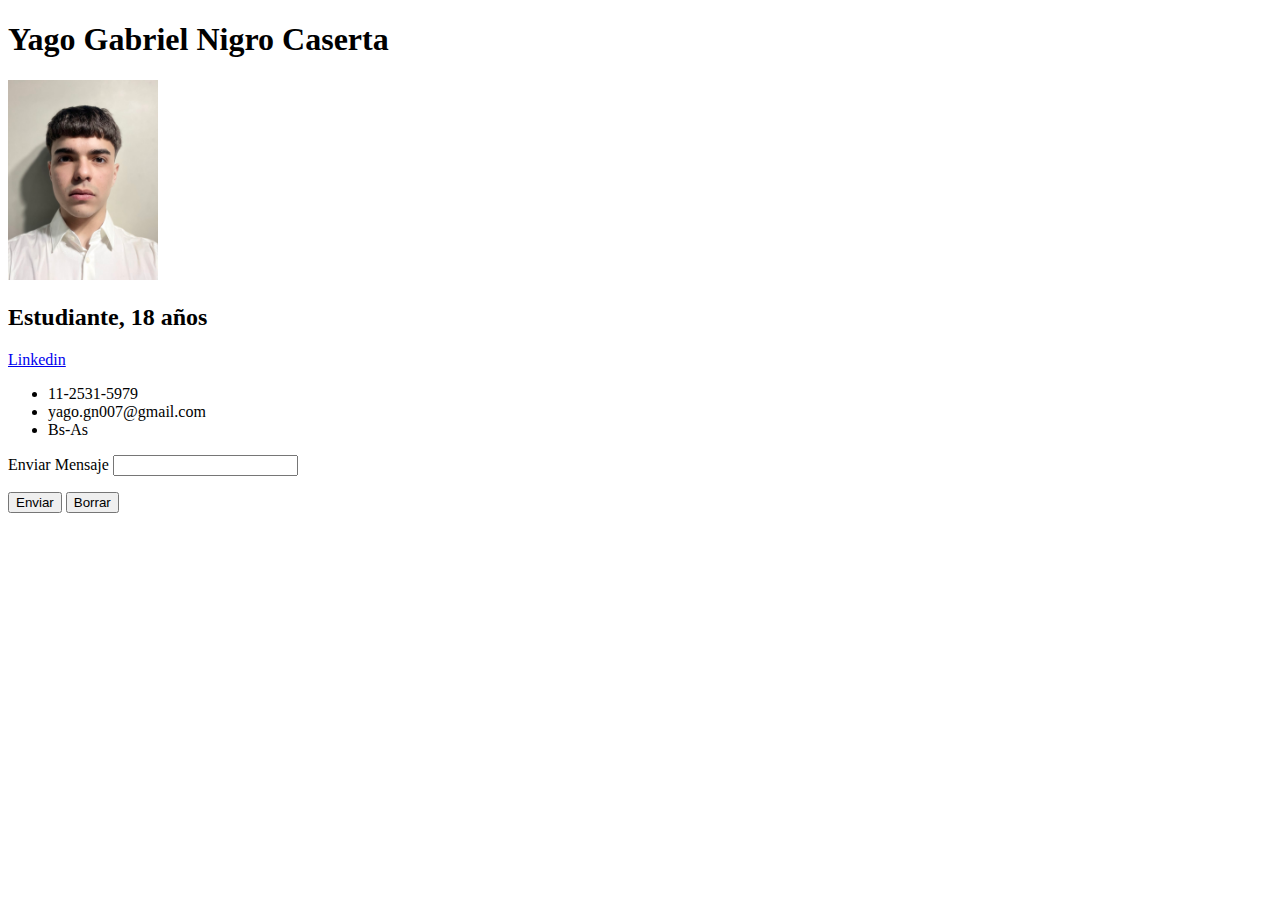
==== HTML/index.html @ 95127996 "Cargo la pagina html, realizada en el curso de Dw full stack y react" ====
<!DOCTYPE html>
<html>
  <head>
    <meta charset="utf-8" />
    <title>Mi pagina Web</title>
  </head>
  <body>

    <header>
      <h1>Yago Gabriel Nigro Caserta</h1>
      <img src="Yago-GNC.jpg" alt="Imagen de Yago" width="150" />
      <h2>Estudiante, 18 años</h2>
    </header>

    <nav>
        <a href="https://www.linkedin.com/in/yagonigro/" target="_blank">Linkedin</a>
    
    </nav>

    <main>
      <section>
        <ul>
          <li>11-2531-5979</li>
          <li>yago.gn007@gmail.com</li>
          <li>Bs-As</li>
        </ul>
      </section>

      <!--<section>
        <h3>Habilidades:</h3>
        <p>Aprendi a hacer un circulo</p>
        <div>
          <svg width="100" height="100">
            <circle
              cx="50"
              cy="50"
              r="40"
              stroke="green"
              stroke-width="4"
              fill="red"
            ></circle>
          </svg>
        </div>
        <p>Aprendi a instertar audio</p>
        <p>Las pastillas del abuelo - Cerveza:</p>
        <audio src="Laspastidlabuelocerveza.m4a" controls></audio>
        <p>Aprendi a instertar un video</p>
        <video src="Larengabalada.mp4" controls width="600"></video>
        <p>"Avlaracion: Obviamente esto no formara parte de mi CV, es a modo dicatico"</p>
    </section> -->

      <section>
        <form action="" method="">
            <p>
                <label for="nom">Enviar Mensaje</label>
                <input type="text" name="nombre">
            </p>
            <p>
                <input type="submit" value="Enviar">
                <input type="reset" value="Borrar">
            </p>
            
        </form>
      </section>

    </main>

    <aside>

    </aside>

    <footer>



    </footer>
  </body>
</html>
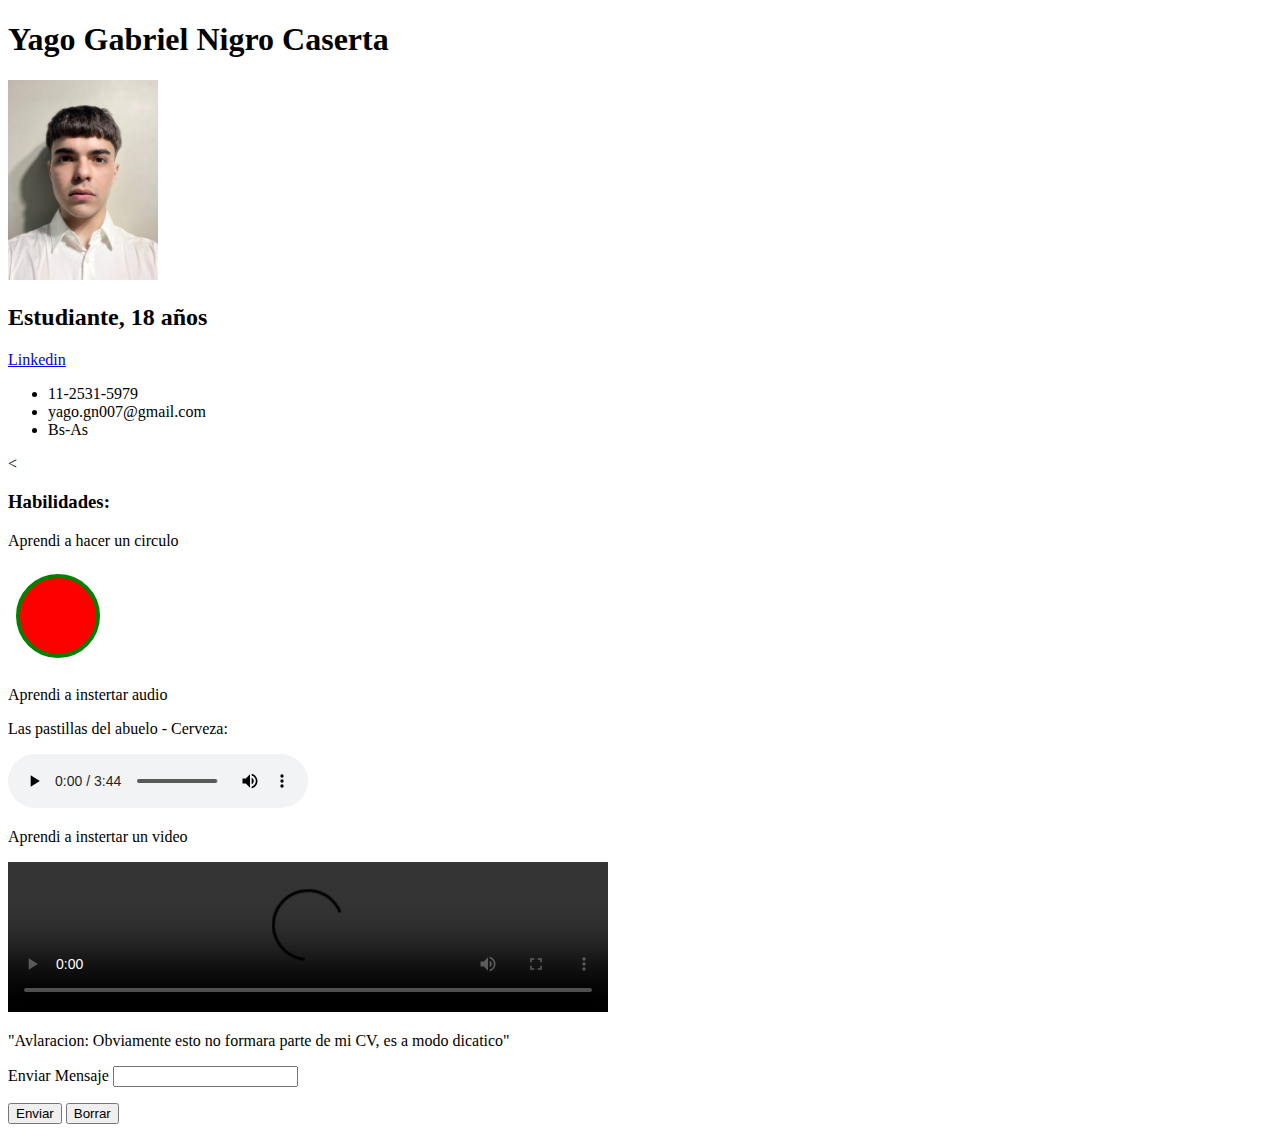
==== commit 28586702: "-a" ====
--- a/HTML/index.html
+++ b/HTML/index.html
@@ -5,7 +5,6 @@
     <title>Mi pagina Web</title>
   </head>
   <body>
-
     <header>
       <h1>Yago Gabriel Nigro Caserta</h1>
       <img src="Yago-GNC.jpg" alt="Imagen de Yago" width="150" />
@@ -13,8 +12,9 @@
     </header>
 
     <nav>
-        <a href="https://www.linkedin.com/in/yagonigro/" target="_blank">Linkedin</a>
-    
+      <a href="https://www.linkedin.com/in/yagonigro/" target="_blank"
+        >Linkedin</a
+      >
     </nav>
 
     <main>
@@ -26,7 +26,7 @@
         </ul>
       </section>
 
-      <!--<section>
+      <<section>
         <h3>Habilidades:</h3>
         <p>Aprendi a hacer un circulo</p>
         <div>
@@ -43,36 +43,23 @@
         </div>
         <p>Aprendi a instertar audio</p>
         <p>Las pastillas del abuelo - Cerveza:</p>
-        <audio src="Laspastidlabuelocerveza.m4a" controls></audio>
+        <audio src="Materialparapracticas/Laspastidlabuelocerveza.m4a" controls></audio>
         <p>Aprendi a instertar un video</p>
-        <video src="Larengabalada.mp4" controls width="600"></video>
+        <video src="Materialparapracticas/Larengabalada.mp4" controls width="600"></video>
         <p>"Avlaracion: Obviamente esto no formara parte de mi CV, es a modo dicatico"</p>
-    </section> -->
-
-      <section>
-        <form action="" method="">
-            <p>
-                <label for="nom">Enviar Mensaje</label>
-                <input type="text" name="nombre">
-            </p>
-            <p>
-                <input type="submit" value="Enviar">
-                <input type="reset" value="Borrar">
-            </p>
-            
-        </form>
-      </section>
-
+    </section> 
     </main>
-
-    <aside>
-
-    </aside>
-
     <footer>
-
-
-
+      <form action="" method="">
+        <p>
+          <label for="nom">Enviar Mensaje</label>
+          <input type="text" name="nombre" />
+        </p>
+        <p>
+          <input type="submit" value="Enviar" />
+          <input type="reset" value="Borrar" />
+        </p>
+      </form>
     </footer>
   </body>
 </html>
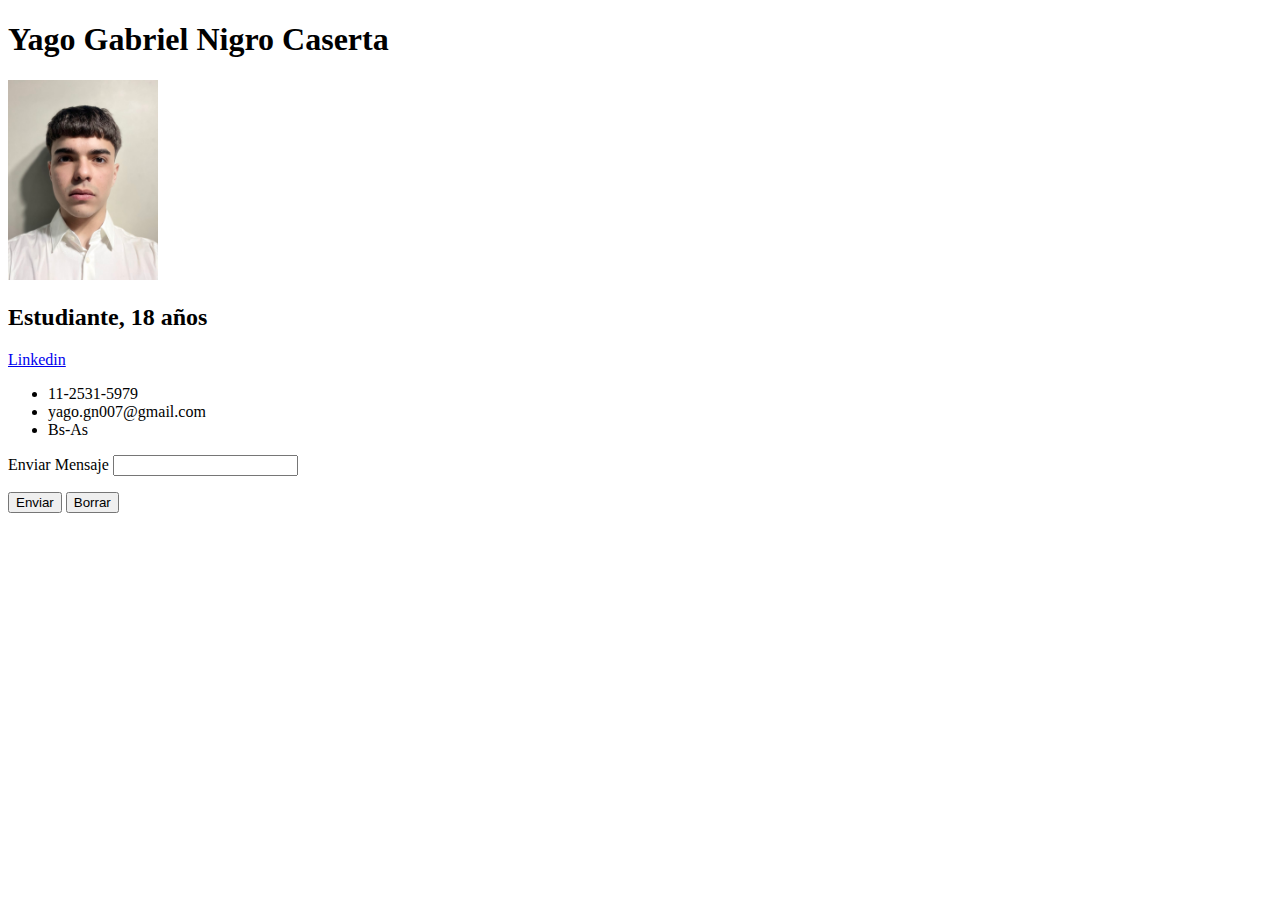
==== commit 68f7c43d: "-a" ====
--- a/HTML/index.html
+++ b/HTML/index.html
@@ -26,7 +26,7 @@
         </ul>
       </section>
 
-      <<section>
+      <!--<section>
         <h3>Habilidades:</h3>
         <p>Aprendi a hacer un circulo</p>
         <div>
@@ -47,7 +47,9 @@
         <p>Aprendi a instertar un video</p>
         <video src="Materialparapracticas/Larengabalada.mp4" controls width="600"></video>
         <p>"Avlaracion: Obviamente esto no formara parte de mi CV, es a modo dicatico"</p>
-    </section> 
+    </section> -->
+
+    
     </main>
     <footer>
       <form action="" method="">
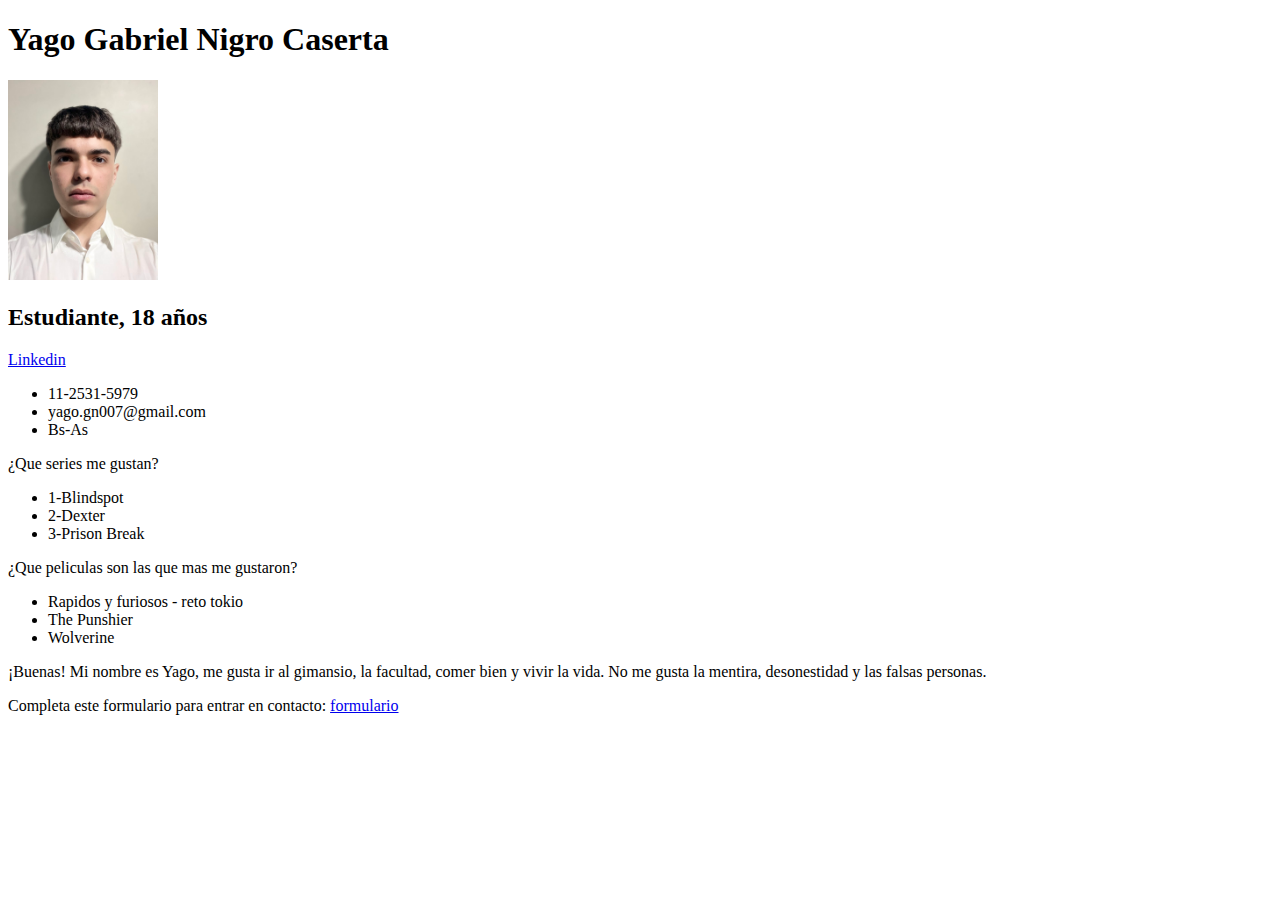
==== commit e5d040e0: "-a" ====
--- a/HTML/index.html
+++ b/HTML/index.html
@@ -12,9 +12,7 @@
     </header>
 
     <nav>
-      <a href="https://www.linkedin.com/in/yagonigro/" target="_blank"
-        >Linkedin</a
-      >
+      <a href="https://www.linkedin.com/in/yagonigro/" target="_blank">Linkedin</a>
     </nav>
 
     <main>
@@ -24,9 +22,22 @@
           <li>yago.gn007@gmail.com</li>
           <li>Bs-As</li>
         </ul>
+        <p>¿Que series me gustan?</p>
+        <ul>
+          <li>1-Blindspot</li>
+          <li>2-Dexter</li>
+          <li>3-Prison Break</li>
+        </ul>
+        <p>¿Que peliculas son las que mas me gustaron?</p>
+        <ul>
+          <li>Rapidos y furiosos - reto tokio</li>
+          <li>The Punshier</li>
+          <li>Wolverine</li>
+        </ul>
+        <p>¡Buenas! Mi nombre es Yago, me gusta ir al gimansio, la facultad, comer bien y vivir la vida. No me gusta la mentira, desonestidad y las falsas personas.</p>
       </section>
 
-      <!--<section>
+      <!-- <section>
         <h3>Habilidades:</h3>
         <p>Aprendi a hacer un circulo</p>
         <div>
@@ -48,18 +59,19 @@
         <video src="Materialparapracticas/Larengabalada.mp4" controls width="600"></video>
         <p>"Avlaracion: Obviamente esto no formara parte de mi CV, es a modo dicatico"</p>
     </section> -->
-
-    
     </main>
     <footer>
       <form action="" method="">
-        <p>
+        <!-- <p>
           <label for="nom">Enviar Mensaje</label>
           <input type="text" name="nombre" />
         </p>
         <p>
           <input type="submit" value="Enviar" />
           <input type="reset" value="Borrar" />
+        </p> -->
+        <p>
+          Completa este formulario para entrar en contacto: <a href="formulario.html" target="_blank">formulario</a>
         </p>
       </form>
     </footer>
